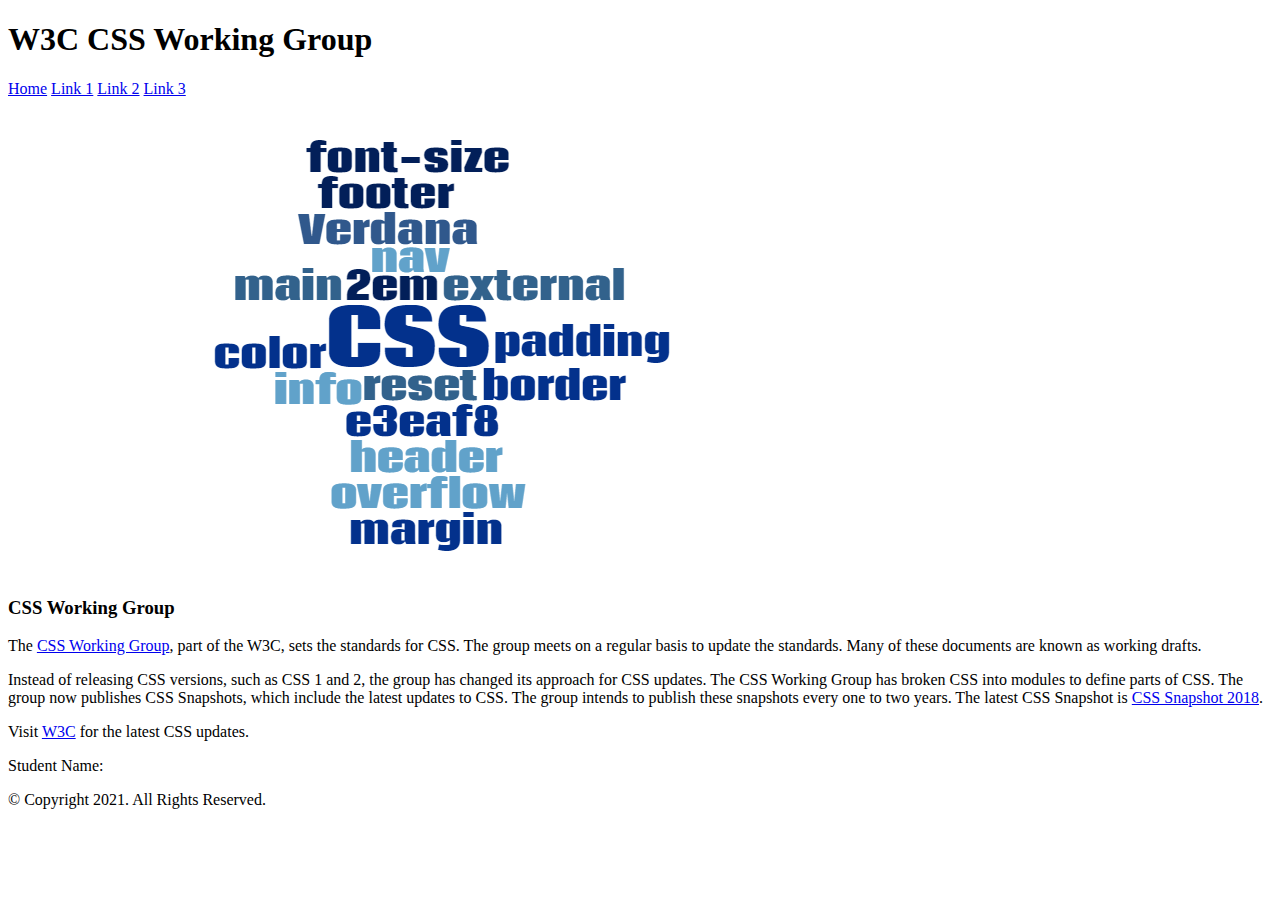
==== Chapter 4-analyze apply extend/analyze apply extend/apply/index.html @ adf0bf91 "start" ====
<!DOCTYPE html>
<!-- 	
	Student Name: 
	File Name: 
	Date: 
-->

<html lang="en">
<head>
	<title>CH 4 Apply Your Knowledge</title>
	<meta charset="utf-8">
</head>
<body>

	<!-- Header -->
	<header>
		<h1>W3C CSS Working Group</h1>
	</header>
	
	<!-- Nav -->
	<nav>
		<p><a href="index.html">Home</a>  
		<a href="#">Link 1</a> 
		<a href="#">Link 2</a> 
		<a href="#">Link 3</a></p>
	</nav>
	
	<!-- Main content area -->
	<main>
        
        <div id="image">
            <img src="images/word-cloud.png" alt="word cloud of CSS properties" height="460" width="800">
        </div>
        
        <div id="group">
        
            <h3>CSS Working Group</h3>
            <p>The <a href="https://www.w3.org/Style/CSS/members" target="_blank">CSS Working Group</a>, part of the W3C, sets the standards for CSS. The group meets on a regular basis to update the standards. Many of these documents are known as working drafts.</p>
            
            <p>Instead of releasing CSS versions, such as CSS 1 and 2, the group has changed its  approach for CSS updates.  The CSS Working Group has broken CSS into modules to define parts of CSS. The group now publishes CSS Snapshots, which include the latest updates to CSS. The group intends to publish these snapshots every one to two years. The latest CSS Snapshot is <a href="https://www.w3.org/TR/css-2018/" class="external" target="_blank">CSS Snapshot 2018</a>.</p>
            
            <p>Visit <a href="https://www.w3.org/Style/CSS/" class="external" target="_blank">W3C</a> for the latest CSS updates.</p>
            
        </div>
        
	</main>
	
	<!-- Footer -->
	<footer>
		<p>Student Name: </p>
		<p>&copy; Copyright 2021. All Rights Reserved.</p>
	</footer>
	
</body>
</html>
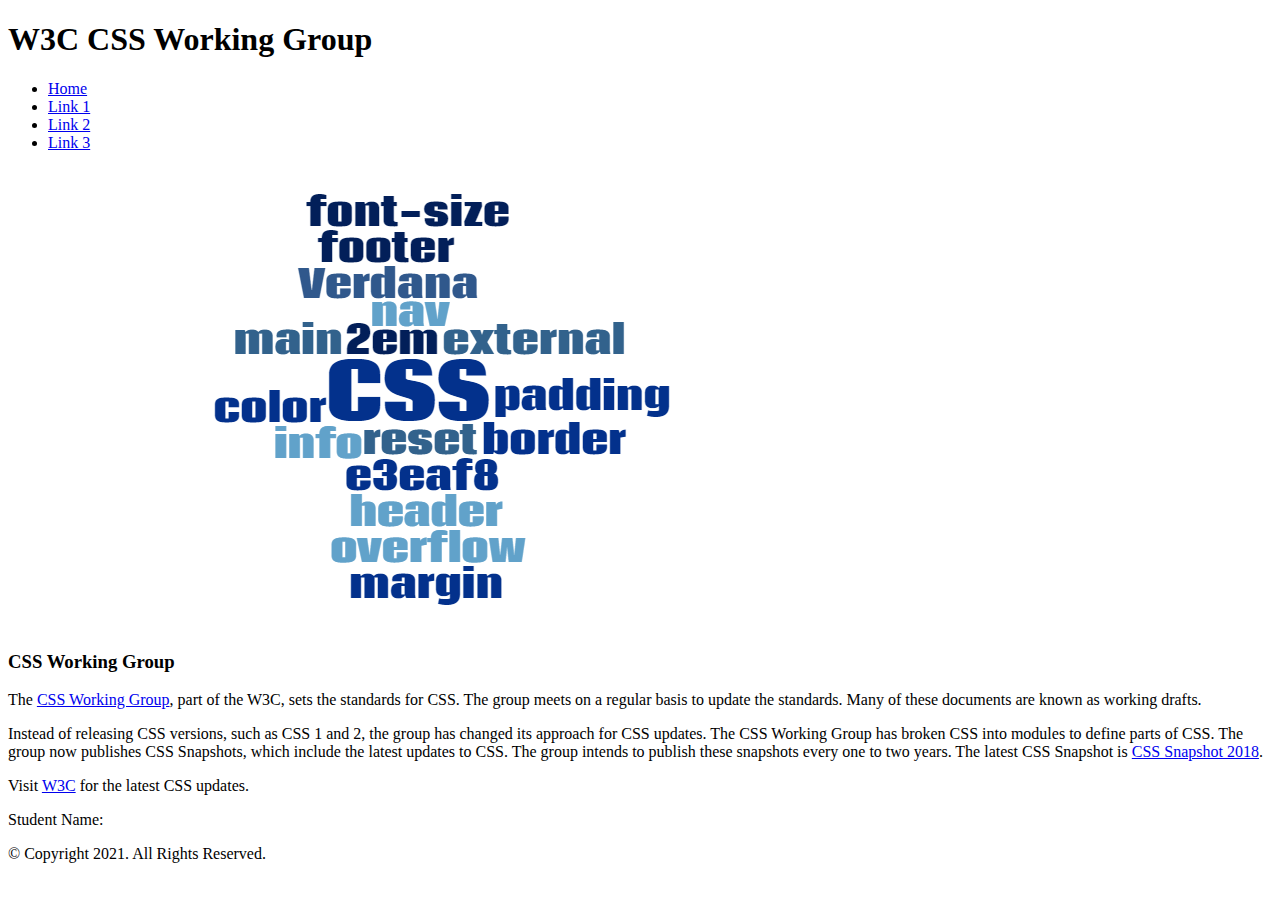
==== commit 519f2d96: "begin" ====
--- a/Chapter 4-analyze apply extend/analyze apply extend/apply/index.html
+++ b/Chapter 4-analyze apply extend/analyze apply extend/apply/index.html
@@ -1,14 +1,15 @@
 <!DOCTYPE html>
-<!-- 	
-	Student Name: 
-	File Name: 
-	Date: 
+<!--
+	Student Name: Christian Morgan
+	File Name: index
+	Date: 9/27/22
 -->
 
 <html lang="en">
 <head>
 	<title>CH 4 Apply Your Knowledge</title>
 	<meta charset="utf-8">
+	<link rel="stylesheet" href="css/styles.css">
 </head>
 <body>
 
@@ -16,40 +17,42 @@
 	<header>
 		<h1>W3C CSS Working Group</h1>
 	</header>
-	
+
 	<!-- Nav -->
 	<nav>
-		<p><a href="index.html">Home</a>  
-		<a href="#">Link 1</a> 
-		<a href="#">Link 2</a> 
-		<a href="#">Link 3</a></p>
+		<ul>
+			<li><a href="index.html">Home</a></li>
+			<li><a href="#">Link 1</a></li>
+			<li>	<a href="#">Link 2</a></li>
+			<li><a href="#">Link 3</a></li>
+		</ul>
 	</nav>
-	
+
 	<!-- Main content area -->
 	<main>
-        
+
         <div id="image">
             <img src="images/word-cloud.png" alt="word cloud of CSS properties" height="460" width="800">
         </div>
-        
+
         <div id="group">
-        
+
             <h3>CSS Working Group</h3>
             <p>The <a href="https://www.w3.org/Style/CSS/members" target="_blank">CSS Working Group</a>, part of the W3C, sets the standards for CSS. The group meets on a regular basis to update the standards. Many of these documents are known as working drafts.</p>
-            
+
             <p>Instead of releasing CSS versions, such as CSS 1 and 2, the group has changed its  approach for CSS updates.  The CSS Working Group has broken CSS into modules to define parts of CSS. The group now publishes CSS Snapshots, which include the latest updates to CSS. The group intends to publish these snapshots every one to two years. The latest CSS Snapshot is <a href="https://www.w3.org/TR/css-2018/" class="external" target="_blank">CSS Snapshot 2018</a>.</p>
-            
+
             <p>Visit <a href="https://www.w3.org/Style/CSS/" class="external" target="_blank">W3C</a> for the latest CSS updates.</p>
-            
+
         </div>
-        
+
 	</main>
-	
+
 	<!-- Footer -->
 	<footer>
 		<p>Student Name: </p>
 		<p>&copy; Copyright 2021. All Rights Reserved.</p>
 	</footer>
-	
+
 </body>
-</html>+</html>
--- a/Chapter 4-analyze apply extend/analyze apply extend/apply/css/styles.css
+++ b/Chapter 4-analyze apply extend/analyze apply extend/apply/css/styles.css
@@ -0,0 +1,9 @@
+/*
+	Student Name: Christian Morgan
+	File Name: style.css
+	Date: 9/27/22
+*/
+
+/* CSS Reset */
+
+/* Style Rule for body and image */
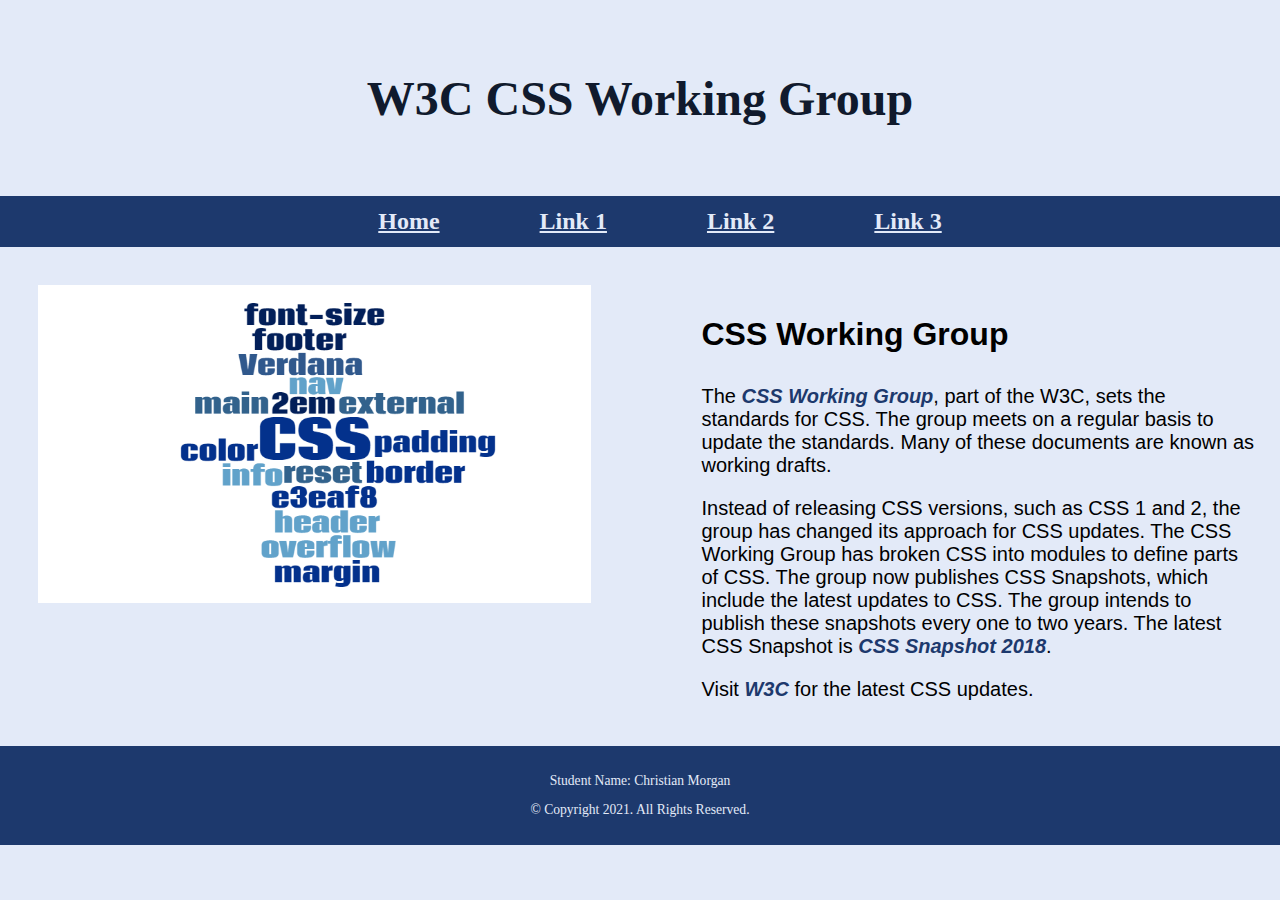
==== commit ab3daf0e: "done" ====
--- a/Chapter 4-analyze apply extend/analyze apply extend/apply/index.html
+++ b/Chapter 4-analyze apply extend/analyze apply extend/apply/index.html
@@ -32,25 +32,25 @@
 	<main>
 
         <div id="image">
-            <img src="images/word-cloud.png" alt="word cloud of CSS properties" height="460" width="800">
+            <img src="images/word-cloud.png" alt="word cloud of CSS properties">
         </div>
 
         <div id="group">
 
             <h3>CSS Working Group</h3>
-            <p>The <a href="https://www.w3.org/Style/CSS/members" target="_blank">CSS Working Group</a>, part of the W3C, sets the standards for CSS. The group meets on a regular basis to update the standards. Many of these documents are known as working drafts.</p>
+            <p>The <a href="https://www.w3.org/Style/CSS/members" target="_blank" class="external">CSS Working Group</a>, part of the W3C, sets the standards for CSS. The group meets on a regular basis to update the standards. Many of these documents are known as working drafts.</p>
 
-            <p>Instead of releasing CSS versions, such as CSS 1 and 2, the group has changed its  approach for CSS updates.  The CSS Working Group has broken CSS into modules to define parts of CSS. The group now publishes CSS Snapshots, which include the latest updates to CSS. The group intends to publish these snapshots every one to two years. The latest CSS Snapshot is <a href="https://www.w3.org/TR/css-2018/" class="external" target="_blank">CSS Snapshot 2018</a>.</p>
+            <p>Instead of releasing CSS versions, such as CSS 1 and 2, the group has changed its  approach for CSS updates.  The CSS Working Group has broken CSS into modules to define parts of CSS. The group now publishes CSS Snapshots, which include the latest updates to CSS. The group intends to publish these snapshots every one to two years. The latest CSS Snapshot is <a href="https://www.w3.org/TR/css-2018/" class="external" target="_blank" class="external">CSS Snapshot 2018</a>.</p>
 
-            <p>Visit <a href="https://www.w3.org/Style/CSS/" class="external" target="_blank">W3C</a> for the latest CSS updates.</p>
+            <p>Visit <a href="https://www.w3.org/Style/CSS/" class="external" target="_blank" class="external">W3C</a> for the latest CSS updates.</p>
 
-        </div>
+        </div class="external">
 
 	</main>
 
 	<!-- Footer -->
 	<footer>
-		<p>Student Name: </p>
+		<p>Student Name: Christian Morgan </p>
 		<p>&copy; Copyright 2021. All Rights Reserved.</p>
 	</footer>
 
--- a/Chapter 4-analyze apply extend/analyze apply extend/apply/css/styles.css
+++ b/Chapter 4-analyze apply extend/analyze apply extend/apply/css/styles.css
@@ -5,5 +5,109 @@
 */
 
 /* CSS Reset */
+body, header, nav, footer {
+  margin: 0;
+  padding: 0;
+  border: 0;
+}
 
 /* Style Rule for body and image */
+
+body {
+  background-color: #e3eaf8;
+}
+img {
+  max-width: 100%;
+  display: block;
+}
+
+/* Style rule for for header content */
+header h1{
+  text-align: center;
+  font-size: 3em;
+  font-family: Georgia, Times, serif;
+  padding: 3%;
+  color: #101a2d;
+}
+
+/* Style rules for naviagtion area */
+nav {
+  background-color: #1d396d;
+}
+
+nav ul {
+  list-style-type: none;
+  margin: 0;
+  text-align: center;
+
+}
+
+nav li{
+  display: inline-block;
+  font-size: 1.5em;
+  font-family: Verdana, Arielm san-sans-serif;
+  font-weight: bold;
+}
+
+nav li a{
+  display: block;
+  color: #e3eaf8;
+  padding-top: 0.5em;
+  padding-bottom: 0.5em;
+  padding-left: 2em;
+  padding-right: 2em;
+}
+
+/*Style rules for main content*/
+
+main {
+  padding: 2%;
+  font-family: Geneva, Ariel, sans-serif;
+  overflow: auto;
+}
+
+main p{
+  font-size: 1.25em;
+
+}
+
+main h3{
+  padding-top: 2%;
+  font-size: 2em;
+}
+
+#image {
+  width: 45%;
+  float: left;
+  padding: 1%;
+}
+
+#group {
+  width: 45%;
+  float: right;
+}
+
+.external {
+  color: #1d396d;
+  text-decoration: none;
+  font-weight: bold;
+  font-style: italic;
+}
+
+/* Style rule for footer content*/
+footer {
+  text-align: center;
+  font-size: 0.85em;
+  background-color: #1d396d;
+  color: #e3eaf8;
+  padding-top: 1%;
+  padding-bottom: 1%;
+  padding-right: 0%;
+  padding-left: 0%;
+
+}
+
+footer a{
+  color: #e3eaf8;
+  text-decoration: none;
+}
